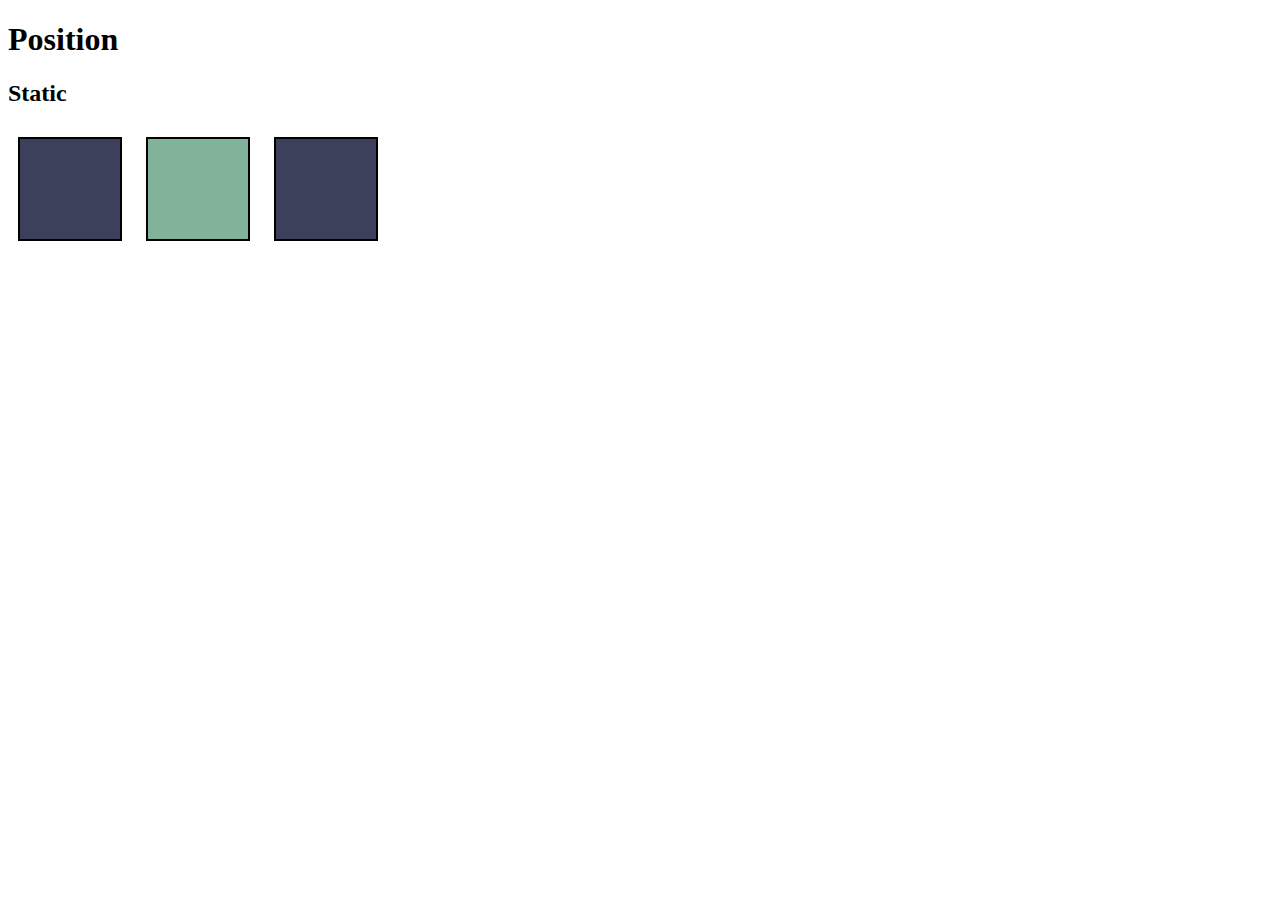
==== index.html @ 2c1a3bc1 "fixed extra div beening display" ====
<!DOCTYPE html>
<html lang="en">
  <head>
    <meta charset="UTF-8" />
    <meta name="viewport" content="width=device-width, initial-scale=1.0" />
    <link rel="stylesheet" href="style.css" />
    <title>Position</title>
  </head>
  <body>
    <h1>Position</h1>
    <section id="static">
      <h2>Static</h2>
      <div></div>
      <div id="middle"></div>
      <div></div>
    </section>
  </body>
</html>
---- style.css ----
#huntr-react-container-2{
    display: none !important;
}
div{
    width: 100px;
    height: 100px;
    background-color: #3d405b;
    border: 2px solid black;
    margin:10px;
    display: inline-block;
}
#middle{
    background-color: #81b29a;
}
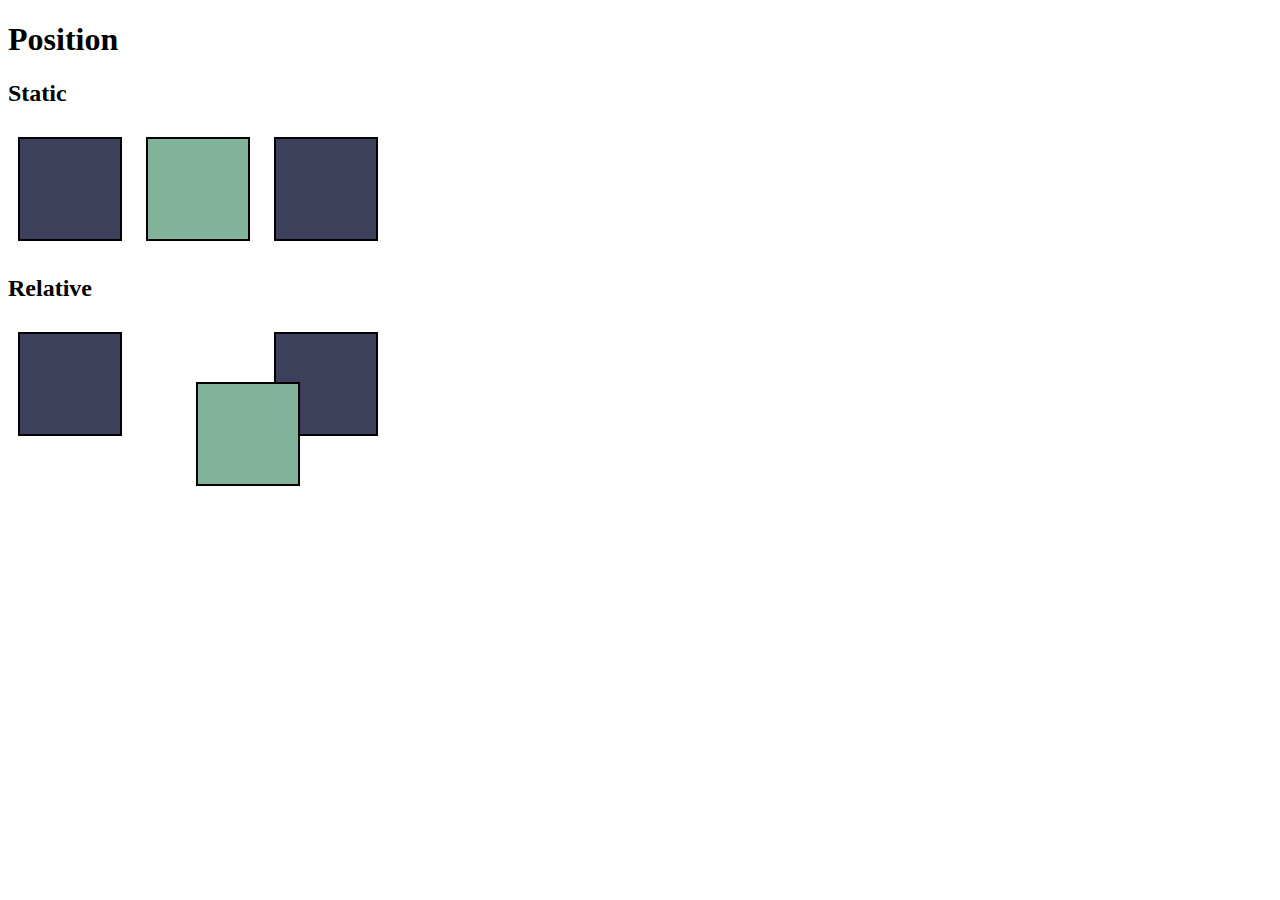
==== commit de3e10c8: "added relative as practice" ====
--- a/index.html
+++ b/index.html
@@ -14,5 +14,11 @@
       <div id="middle"></div>
       <div></div>
     </section>
+    <section id="relative">
+        <h2>Relative</h2>
+        <div></div>
+        <div id="middle"></div>
+        <div></div>
+      </section>
   </body>
 </html>
--- a/style.css
+++ b/style.css
@@ -11,4 +11,13 @@
 }
 #middle{
     background-color: #81b29a;
+}
+#static #middle{
+    position: static;
+    top: 100px;
+}
+#relative #middle{
+    position: relative;
+    top: 50px;
+    left: 50px;
 }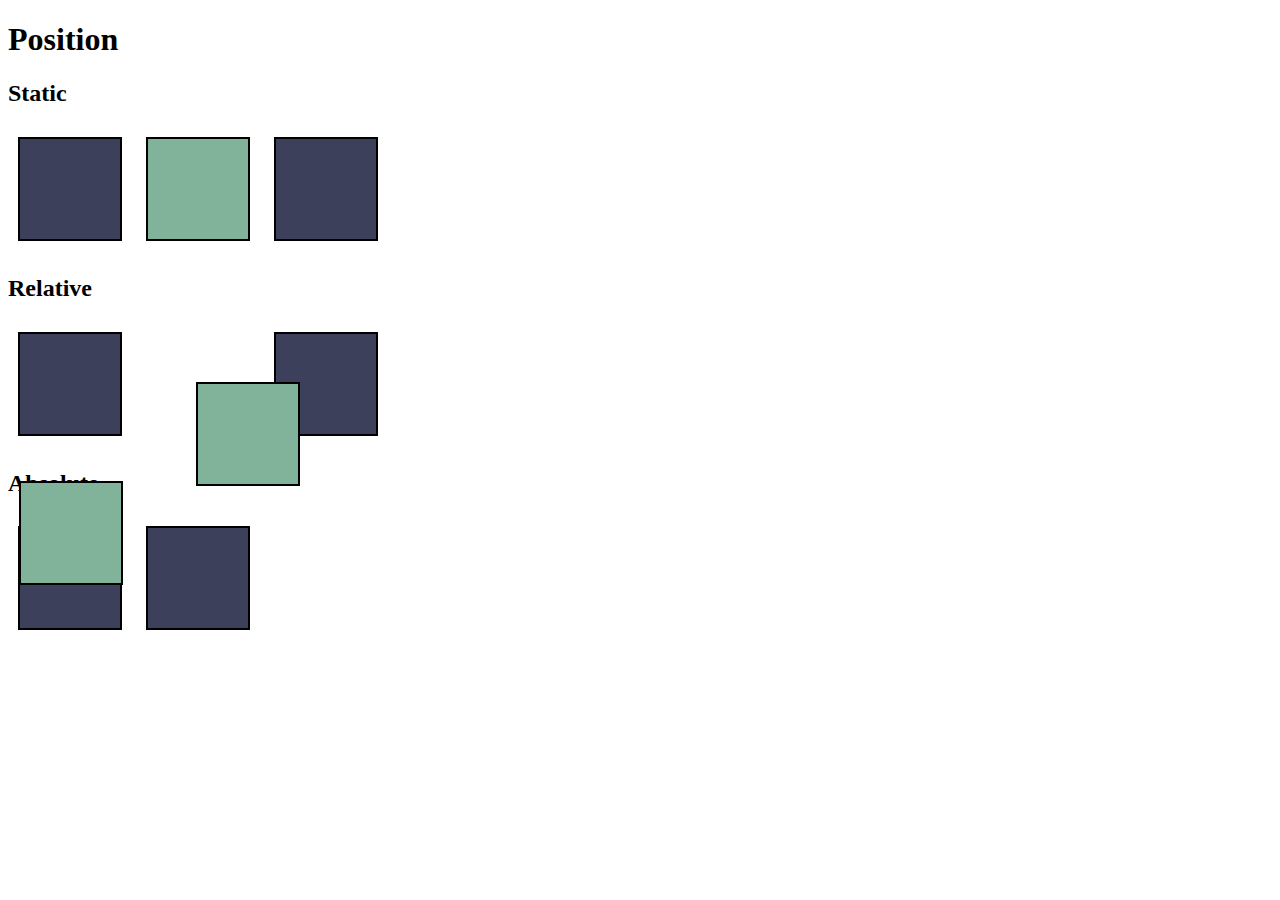
==== commit bc8f8635: "added absolute practice" ====
--- a/index.html
+++ b/index.html
@@ -15,10 +15,16 @@
       <div></div>
     </section>
     <section id="relative">
-        <h2>Relative</h2>
-        <div></div>
-        <div id="middle"></div>
-        <div></div>
-      </section>
+      <h2>Relative</h2>
+      <div></div>
+      <div id="middle"></div>
+      <div></div>
+    </section>
+    <section id="absolute">
+      <h2>Absolute</h2>
+      <div></div>
+      <div id="middle"></div>
+      <div></div>
+    </section>
   </body>
 </html>
--- a/style.css
+++ b/style.css
@@ -1,23 +1,31 @@
-#huntr-react-container-2{
-    display: none !important;
+#huntr-react-container-2 {
+  display: none !important;
 }
-div{
-    width: 100px;
-    height: 100px;
-    background-color: #3d405b;
-    border: 2px solid black;
-    margin:10px;
-    display: inline-block;
+div {
+  width: 100px;
+  height: 100px;
+  background-color: #3d405b;
+  border: 2px solid black;
+  margin: 10px;
+  display: inline-block;
 }
-#middle{
-    background-color: #81b29a;
+#middle {
+  background-color: #81b29a;
 }
-#static #middle{
-    position: static;
-    top: 100px;
+#static #middle {
+  position: static;
+  top: 100px;
 }
-#relative #middle{
-    position: relative;
-    top: 50px;
-    left: 50px;
-}+#relative #middle {
+  position: relative;
+  top: 50px;
+  left: 50px;
+}
+#absolute {
+  position: relative;
+}
+#absolute #middle {
+  position: absolute;
+  top: 1px;
+  left: 1px;
+}
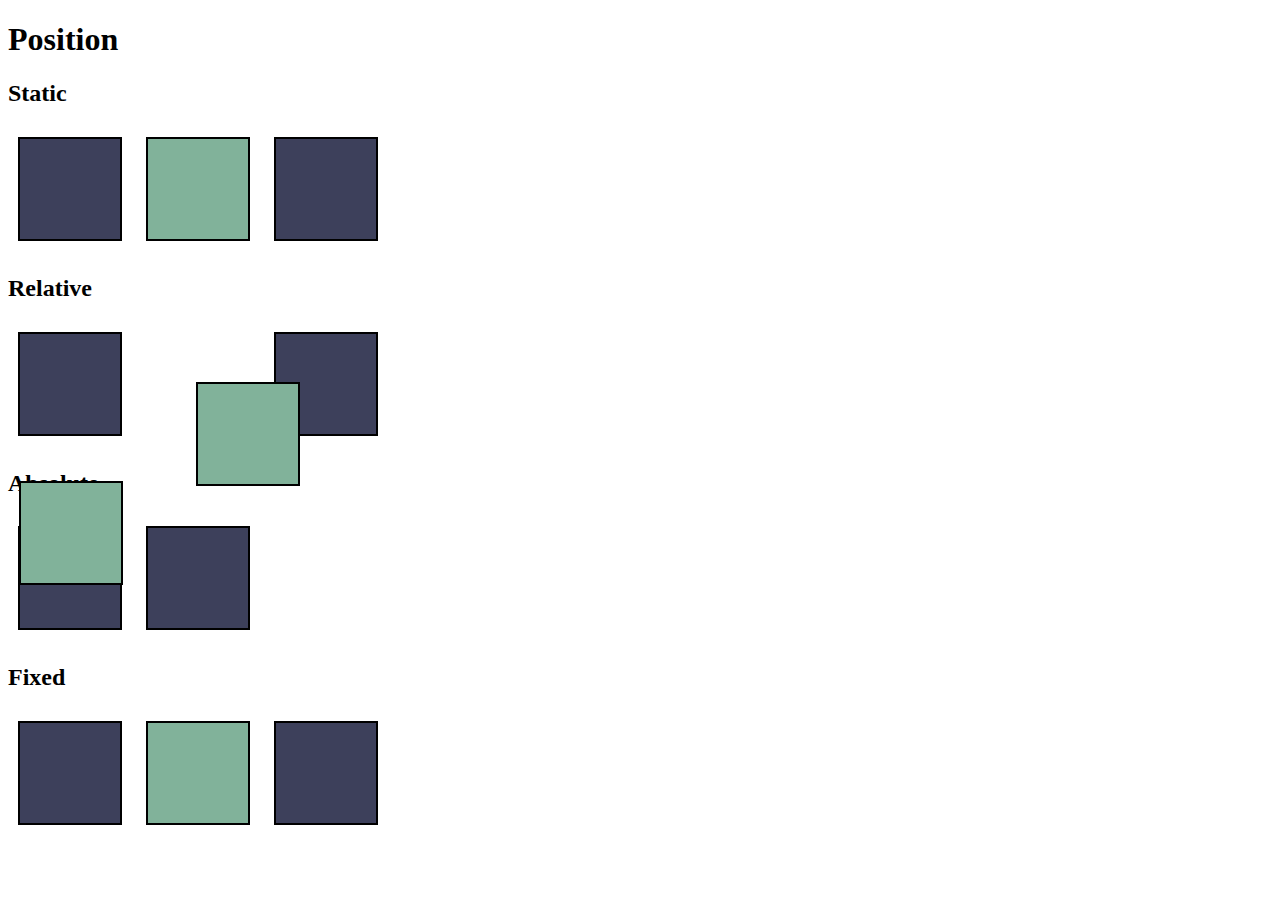
==== commit 0320a7d3: "fixed huntr container 2 displaying" ====
--- a/index.html
+++ b/index.html
@@ -26,5 +26,11 @@
       <div id="middle"></div>
       <div></div>
     </section>
+    <section id="fixed">
+      <h2>Fixed</h2>
+      <div></div>
+      <div id="middle"></div>
+      <div></div>
+    </section>
   </body>
 </html>
--- a/style.css
+++ b/style.css
@@ -1,4 +1,4 @@
-#huntr-react-container-2 {
+div#huntr-react-container-2 {
   display: none !important;
 }
 div {
